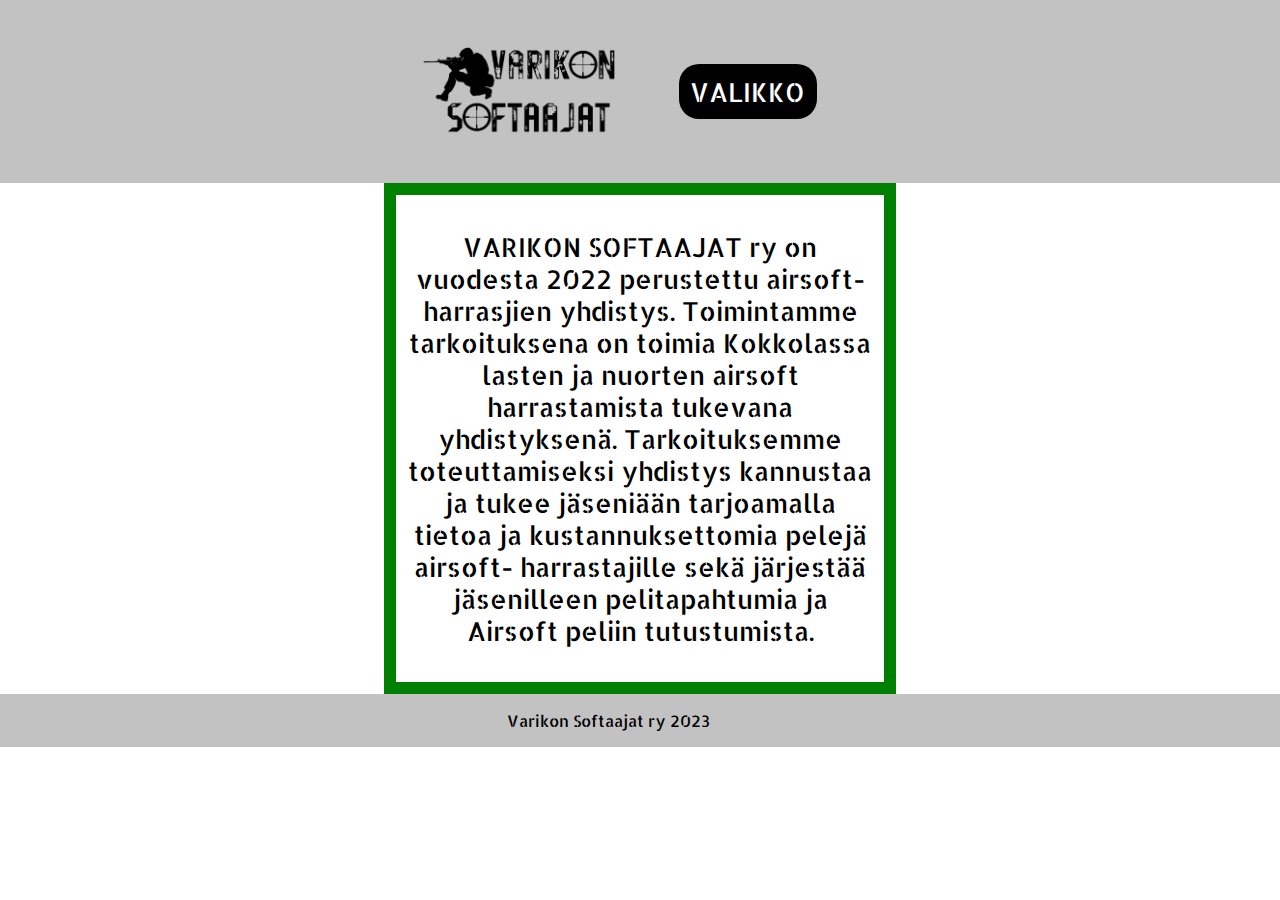
==== index.html @ c692af7f "Reorganizing" ====
<!DOCTYPE html>
<html>
<head>
<meta name="viewport" content="width=device-width, initial-scale=1">
<link href='https://fonts.googleapis.com/css?family=Allerta Stencil' rel='stylesheet'>
<link rel="stylesheet" href="style.css">
</head>
<body>

<div class="header">
  <img src="img/varikon_softaajat.png">
      <div class="valikko">
        <div class="dropdown">
        <button class="dropbtn">VALIKKO</button>
          <div class="dropdown-content">
            <a href="missa.html">Missä</a>
            <a href="#">Miten</a>
            <a href="#">Yhteystiedot</a>
          </div>
        </div>
      </div>
</div>

<div>
  <div class="box-center">
  <p>VARIKON SOFTAAJAT ry on vuodesta 2022 perustettu airsoft-harrasjien yhdistys. 
    Toimintamme tarkoituksena on toimia Kokkolassa lasten ja nuorten airsoft harrastamista tukevana yhdistyksenä. 
    Tarkoituksemme toteuttamiseksi yhdistys kannustaa ja tukee jäseniään tarjoamalla tietoa ja kustannuksettomia pelejä airsoft- 
    harrastajille sekä järjestää jäsenilleen pelitapahtumia ja Airsoft peliin tutustumista.  </p>
  </div>

</div>

<div class="bottom">
  <footer>
    <p>Varikon Softaajat ry 2023</p>
  </footer> 
</div>

</body>
</html>
---- style.css ----
* {box-sizing: border-box;}

body { 
  margin: 0;
  font-family: 'Allerta Stencil';

  background-color: #ffffff;
  background-size: cover; 
  background-repeat: no-repeat;
  background-attachment: fixed;
}
.bottom{
  background-color: rgba(59, 59, 59, 0.308);
  display: flex;
  justify-content: center;
  align-items: center;
  margin-bottom: 0; 
}

footer {
  float:right;
  margin-right: 5%;
  
}

img{
  width: 15%;
  height: auto;
}

.header{
  background-color: rgba(59, 59, 59, 0.308);
  display: flex;
  justify-content: center;
  align-items: center; 
}

.valikko{
  float:right;
  padding: 5%;


}

.dropbtn {
  background-color: #000000;
  color: white;
  font-family: 'Allerta Stencil';
  padding: 10%;
  font-size: 2vw;
  border: none;
  border-radius: 20px;

}


/* The container <div> - needed to position the dropdown content */
.dropdown {
  position: relative;
  display: inline-block;
}

/* Dropdown Content (Hidden by Default) */
.dropdown-content {
  display: none;
  position: absolute;
  background-color: #f1f1f1;
  min-width: 160px;
  box-shadow: 0px 8px 16px 0px rgba(0,0,0,0.2);
  z-index: 1;
}

/* Links inside the dropdown */
.dropdown-content a {
  color: black;
  padding: 12px 16px;
  text-decoration: none;
  display: block;
}

/* Change color of dropdown links on hover */
.dropdown-content a:hover {background-color: #ddd;}

/* Show the dropdown menu on hover */
.dropdown:hover .dropdown-content {display: block;}

/* Change the background color of the dropdown button when the dropdown content is shown */
.dropdown:hover .dropbtn {background-color: #3e8e41;}

.box-center-iframe{
    position: relative;
    overflow: hidden;
    width: 100%;
    padding-top: 56.25%; /* 16:9 Aspect Ratio (divide 9 by 16 = 0.5625) */
  }

  .responsive-iframe {
    position:absolute;
    margin: 0 auto;
    top: 0;
    left: 0;
    bottom: 0;
    right: 0;
    width: 50%;
    height: 50%;
  }

.parent-box{
  
  display:inline-flex;
  justify-content: center;
  align-items: center; 
  
}

.box-center{
  width: 40%;
  border: 1vw solid green;
  padding: 10px;
  margin: 0 auto;
  float: center;
  text-align: center;
  justify-content: center;
}
.box-center p{
  word-wrap: break-word;
  font-size: 2vw;
}

.box-left{
  width: 40%;
  border: 1vw solid green;
  padding: 10px;
  margin: 20px;
  float: left;
  text-align: center;
}
.box-left p{
  word-wrap: break-word;
  font-size: 2vw;
}

.box-right{
  width: 40%;
  border: 1vw solid green;
  padding: 10px;
  margin: 20px;
  float: right;
  
  
}
.box-right p{
  word-wrap: break-word;
  font-size: 2vw;
  
}



@media screen and (max-width: 500px) {
  .header a {
    float: none;
    display: block;
    text-align: left;
  }
  
  .header-right {
    float: none;
  }

  
}
/*.header a {
  float: left;
  color: black;
  text-align: center;
  padding: 12px;
  text-decoration: none;
  font-size: 18px; 
  line-height: 25px;
  border-radius: 4px;
}

.header a.logo {
  font-size: 40px;
  font-weight: bold;
}

.header a:hover {
  background-color: #03b83a31;
  color: black;
}

.header a.active {
  background-color: rgba(0, 68, 6, 0.438);
  color: white;
}

.header-right {
  float: right;
}

.tbheader{
    background-color: rgba(255, 255, 255, 0.308);
    background-size: auto;
    padding-left:20px;
    padding-right:20px;
    margin: 0px auto 0px auto ;
    font-size: 1.5vw;
    
}*/
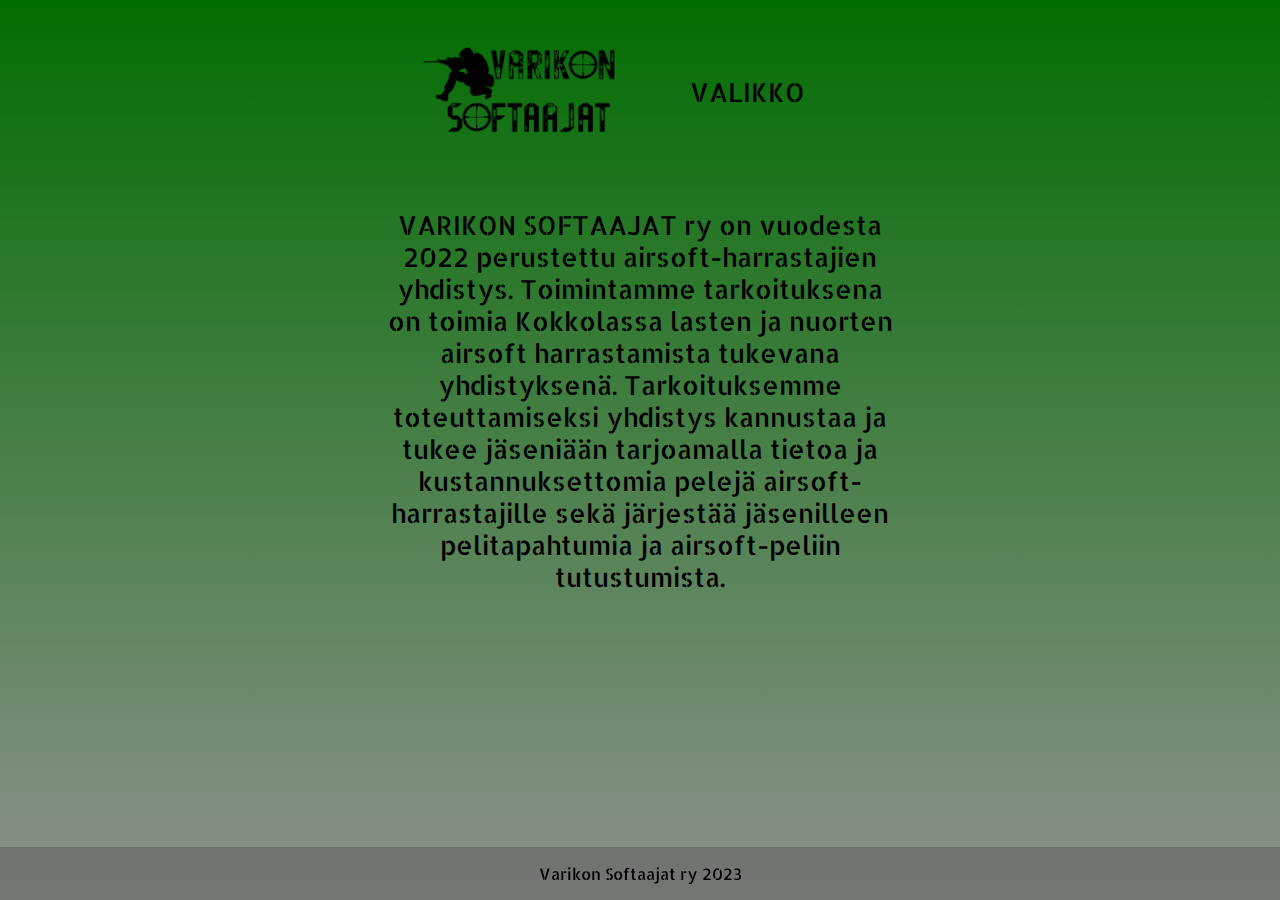
==== commit f5f7f284: "päivitystä" ====
--- a/index.html
+++ b/index.html
@@ -13,6 +13,7 @@
         <div class="dropdown">
         <button class="dropbtn">VALIKKO</button>
           <div class="dropdown-content">
+            <a href="index.html">Koti</a>
             <a href="missa.html">Missä</a>
             <a href="#">Miten</a>
             <a href="#">Yhteystiedot</a>
@@ -23,19 +24,19 @@
 
 <div>
   <div class="box-center">
-  <p>VARIKON SOFTAAJAT ry on vuodesta 2022 perustettu airsoft-harrasjien yhdistys. 
+  <p>VARIKON SOFTAAJAT ry on vuodesta 2022 perustettu airsoft-harrastajien yhdistys. 
     Toimintamme tarkoituksena on toimia Kokkolassa lasten ja nuorten airsoft harrastamista tukevana yhdistyksenä. 
     Tarkoituksemme toteuttamiseksi yhdistys kannustaa ja tukee jäseniään tarjoamalla tietoa ja kustannuksettomia pelejä airsoft- 
-    harrastajille sekä järjestää jäsenilleen pelitapahtumia ja Airsoft peliin tutustumista.  </p>
+    harrastajille sekä järjestää jäsenilleen pelitapahtumia ja airsoft-peliin tutustumista.  </p>
   </div>
 
 </div>
 
-<div class="bottom">
+
   <footer>
     <p>Varikon Softaajat ry 2023</p>
   </footer> 
-</div>
+
 
 </body>
 </html>
--- a/style.css
+++ b/style.css
@@ -5,22 +5,20 @@
   margin: 0;
   font-family: 'Allerta Stencil';
 
-  background-color: #ffffff;
+  background-image: linear-gradient(rgb(2, 109, 2), rgb(142, 145, 142));
   background-size: cover; 
   background-repeat: no-repeat;
   background-attachment: fixed;
 }
-.bottom{
+
+
+footer {
   background-color: rgba(59, 59, 59, 0.308);
-  display: flex;
-  justify-content: center;
-  align-items: center;
-  margin-bottom: 0; 
-}
-
-footer {
-  float:right;
-  margin-right: 5%;
+  text-align: center;
+  bottom: 0;
+  width: 100%;
+  position: fixed;
+
   
 }
 
@@ -30,7 +28,7 @@
 }
 
 .header{
-  background-color: rgba(59, 59, 59, 0.308);
+  /*background-color: rgba(59, 59, 59, 0.308);*/
   display: flex;
   justify-content: center;
   align-items: center; 
@@ -44,14 +42,13 @@
 }
 
 .dropbtn {
-  background-color: #000000;
-  color: white;
+  color: rgb(0, 0, 0);
   font-family: 'Allerta Stencil';
-  padding: 10%;
+  background:none;
+  border-radius: 20px;padding: 10%;
   font-size: 2vw;
   border: none;
-  border-radius: 20px;
-
+  
 }
 
 
@@ -65,10 +62,12 @@
 .dropdown-content {
   display: none;
   position: absolute;
-  background-color: #f1f1f1;
+  background-color: rgb(2, 109, 2);
   min-width: 160px;
   box-shadow: 0px 8px 16px 0px rgba(0,0,0,0.2);
   z-index: 1;
+
+  
 }
 
 /* Links inside the dropdown */
@@ -86,7 +85,7 @@
 .dropdown:hover .dropdown-content {display: block;}
 
 /* Change the background color of the dropdown button when the dropdown content is shown */
-.dropdown:hover .dropbtn {background-color: #3e8e41;}
+/*.dropdown:hover .dropbtn {background-color: #3e8e41;}*/
 
 .box-center-iframe{
     position: relative;
@@ -116,8 +115,7 @@
 
 .box-center{
   width: 40%;
-  border: 1vw solid green;
-  padding: 10px;
+  
   margin: 0 auto;
   float: center;
   text-align: center;
@@ -130,9 +128,10 @@
 
 .box-left{
   width: 40%;
-  border: 1vw solid green;
+  border: 1vw rgb(82, 82, 82);
   padding: 10px;
   margin: 20px;
+  border-radius: 20px;
   float: left;
   text-align: center;
 }
@@ -143,7 +142,8 @@
 
 .box-right{
   width: 40%;
-  border: 1vw solid green;
+  border-radius: 20px;
+  border: 1vw rgb(82, 82, 82);
   padding: 10px;
   margin: 20px;
   float: right;
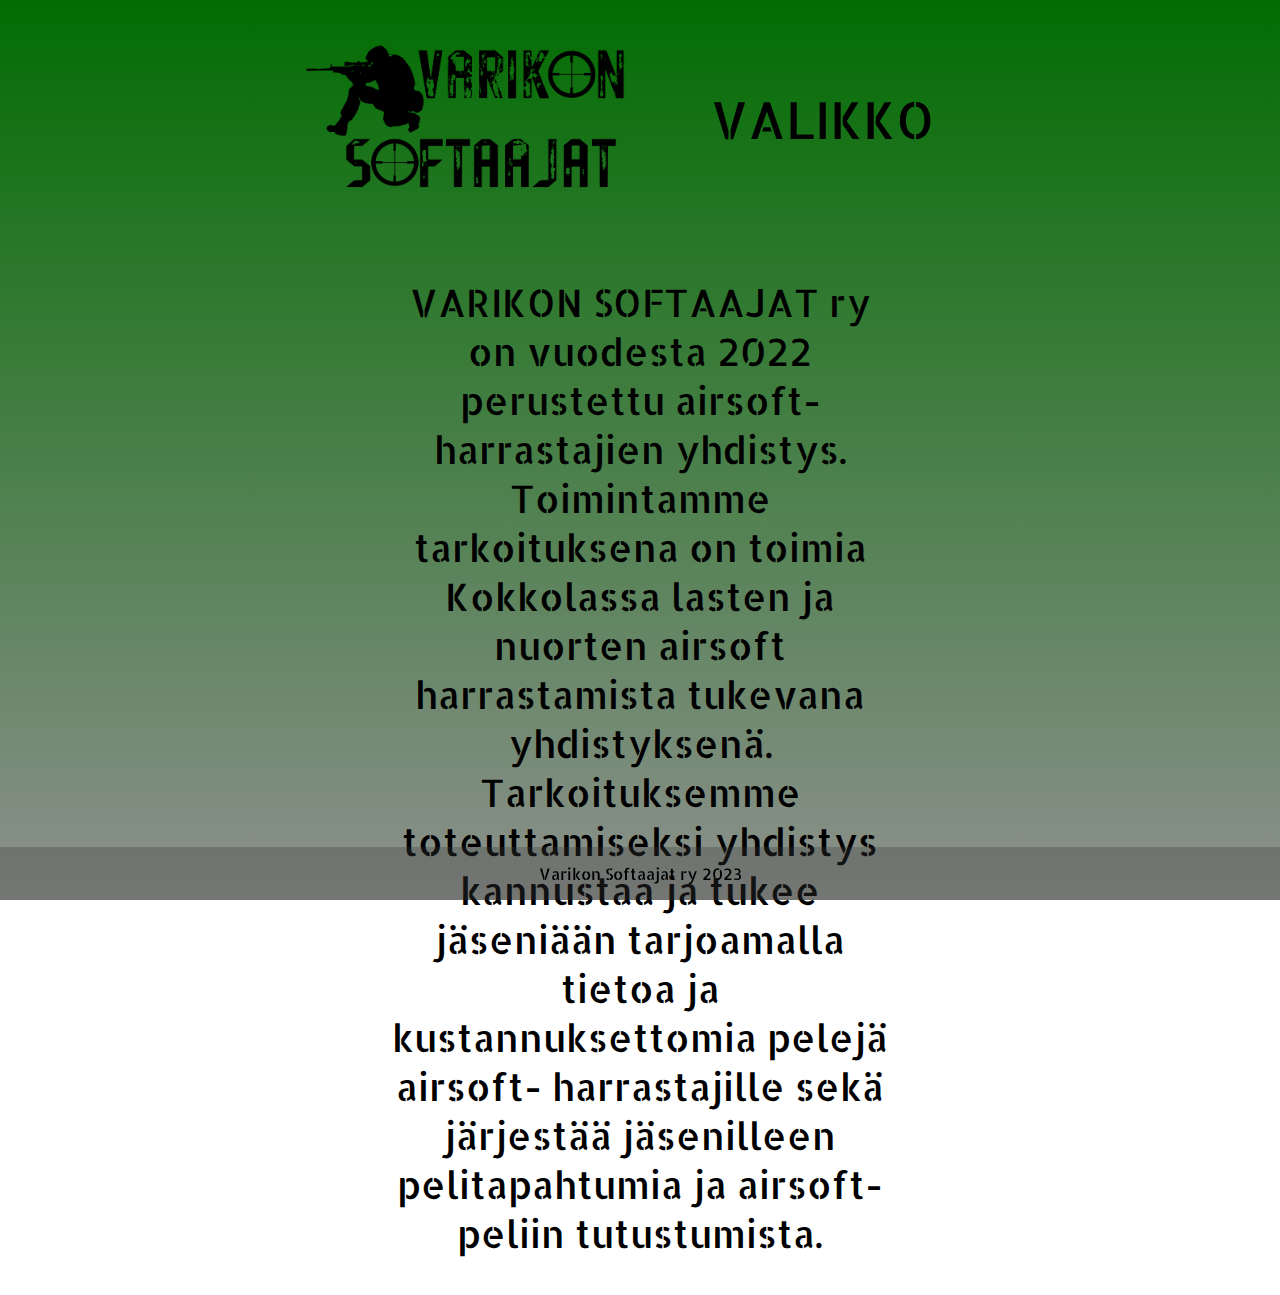
==== commit 4318b138: "päivitystä vol2" ====
--- a/index.html
+++ b/index.html
@@ -15,8 +15,9 @@
           <div class="dropdown-content">
             <a href="index.html">Koti</a>
             <a href="missa.html">Missä</a>
-            <a href="#">Miten</a>
-            <a href="#">Yhteystiedot</a>
+            <a href="miten.html">Miten</a>
+            <a href="rules.html">Säännöt</a>
+            <a href="contact.html">Yhteystiedot</a>
           </div>
         </div>
       </div>
--- a/style.css
+++ b/style.css
@@ -9,6 +9,40 @@
   background-size: cover; 
   background-repeat: no-repeat;
   background-attachment: fixed;
+  min-height: 100vh;
+}
+
+.some{
+  padding: 20px;
+  font-size: 30px;
+  width: 50px;
+  text-align: center;
+  text-decoration: none;
+}
+.some:hover{
+  opacity: 0,7;
+}
+.someimg{
+  width: 400px;
+  height: auto;
+  display: block;
+  margin-left: auto;
+  margin-right: auto;
+  display: block;
+  font-size: 2vw;
+}
+.someimg img{
+  width:3em;
+}
+.box-center-some{
+  
+  display:block;
+  margin: 0 auto;
+  float: center;
+  text-align: center;
+  justify-content: center;
+  font-size: 2vw;
+  
 }
 
 
@@ -18,12 +52,13 @@
   bottom: 0;
   width: 100%;
   position: fixed;
+  margin-top:10px;
 
   
 }
 
 img{
-  width: 15%;
+  width: 25%;
   height: auto;
 }
 
@@ -46,7 +81,7 @@
   font-family: 'Allerta Stencil';
   background:none;
   border-radius: 20px;padding: 10%;
-  font-size: 2vw;
+  font-size: 4vw;
   border: none;
   
 }
@@ -63,7 +98,12 @@
   display: none;
   position: absolute;
   background-color: rgb(2, 109, 2);
-  min-width: 160px;
+  width:20w;
+  /*min-width: 200px;*/
+  border: 15px solid green;
+  padding: 1px;
+  margin: 1px;
+  border-radius: 20px;
   box-shadow: 0px 8px 16px 0px rgba(0,0,0,0.2);
   z-index: 1;
 
@@ -79,7 +119,7 @@
 }
 
 /* Change color of dropdown links on hover */
-.dropdown-content a:hover {background-color: #ddd;}
+.dropdown-content a:hover {background-color: rgb(2, 150, 2);}
 
 /* Show the dropdown menu on hover */
 .dropdown:hover .dropdown-content {display: block;}
@@ -123,7 +163,11 @@
 }
 .box-center p{
   word-wrap: break-word;
-  font-size: 2vw;
+  font-size: 3vw;
+}
+.box-center h1{
+  word-wrap: break-word;
+  font-size: 3vw;
 }
 
 .box-left{
@@ -137,7 +181,12 @@
 }
 .box-left p{
   word-wrap: break-word;
-  font-size: 2vw;
+  font-size: 3vw;
+  
+}
+.box-left h1{
+  word-wrap: break-word;
+  font-size: 3vw;
 }
 
 .box-right{
@@ -152,8 +201,12 @@
 }
 .box-right p{
   word-wrap: break-word;
-  font-size: 2vw;
-  
+  font-size: 3vw;
+  
+}
+.box-right h1{
+  word-wrap: break-word;
+  font-size: 3vw;
 }
 
 
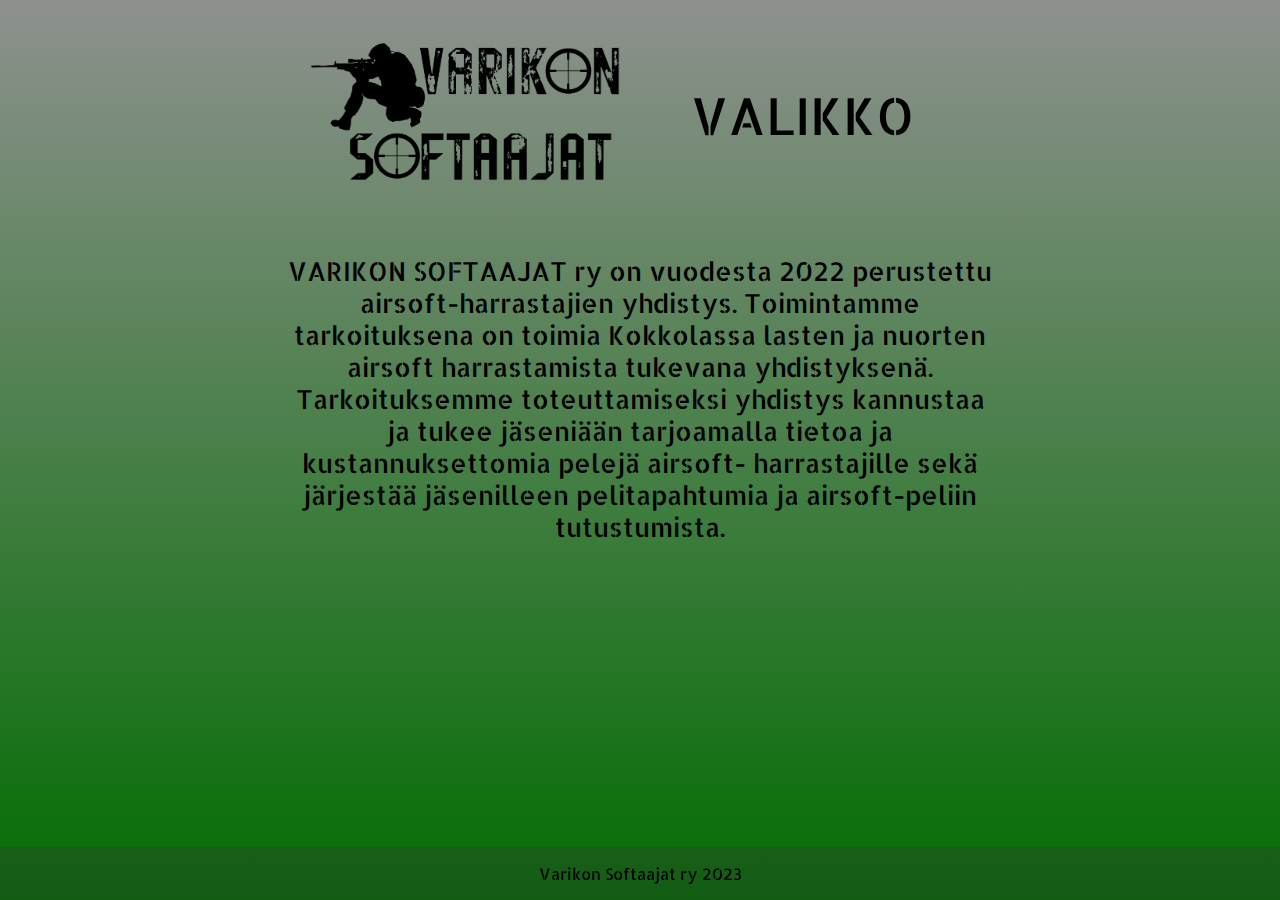
==== commit 153f99a6: "Tyylinvaihdos" ====
--- a/index.html
+++ b/index.html
@@ -26,7 +26,8 @@
 <div>
   <div class="box-center">
   <p>VARIKON SOFTAAJAT ry on vuodesta 2022 perustettu airsoft-harrastajien yhdistys. 
-    Toimintamme tarkoituksena on toimia Kokkolassa lasten ja nuorten airsoft harrastamista tukevana yhdistyksenä. 
+    Toimintamme tarkoituksena on toimia Kokkolassa lasten ja nuorten airsoft harrastamista tukevana yhdistyksenä.
+    <br> 
     Tarkoituksemme toteuttamiseksi yhdistys kannustaa ja tukee jäseniään tarjoamalla tietoa ja kustannuksettomia pelejä airsoft- 
     harrastajille sekä järjestää jäsenilleen pelitapahtumia ja airsoft-peliin tutustumista.  </p>
   </div>
--- a/style.css
+++ b/style.css
@@ -5,7 +5,7 @@
   margin: 0;
   font-family: 'Allerta Stencil';
 
-  background-image: linear-gradient(rgb(2, 109, 2), rgb(142, 145, 142));
+  background-image: linear-gradient(rgb(142, 145, 142), rgb(2, 109, 2));
   background-size: cover; 
   background-repeat: no-repeat;
   background-attachment: fixed;
@@ -60,6 +60,7 @@
 img{
   width: 25%;
   height: auto;
+  padding:5px;
 }
 
 .header{
@@ -80,7 +81,8 @@
   color: rgb(0, 0, 0);
   font-family: 'Allerta Stencil';
   background:none;
-  border-radius: 20px;padding: 10%;
+  border-radius: 1px;
+  padding: 1%;
   font-size: 4vw;
   border: none;
   
@@ -97,10 +99,10 @@
 .dropdown-content {
   display: none;
   position: absolute;
-  background-color: rgb(2, 109, 2);
+  background-color: rgb(109, 128, 109);
   width:20w;
   /*min-width: 200px;*/
-  border: 15px solid green;
+  border: 15px solid rgb(60, 82, 60);
   padding: 1px;
   margin: 1px;
   border-radius: 20px;
@@ -154,7 +156,7 @@
 }
 
 .box-center{
-  width: 40%;
+  width: 55%;
   
   margin: 0 auto;
   float: center;
@@ -163,7 +165,7 @@
 }
 .box-center p{
   word-wrap: break-word;
-  font-size: 3vw;
+  font-size: 2vw;
 }
 .box-center h1{
   word-wrap: break-word;
@@ -181,7 +183,7 @@
 }
 .box-left p{
   word-wrap: break-word;
-  font-size: 3vw;
+  font-size: 2vw;
   
 }
 .box-left h1{
@@ -201,7 +203,7 @@
 }
 .box-right p{
   word-wrap: break-word;
-  font-size: 3vw;
+  font-size: 2vw;
   
 }
 .box-right h1{
